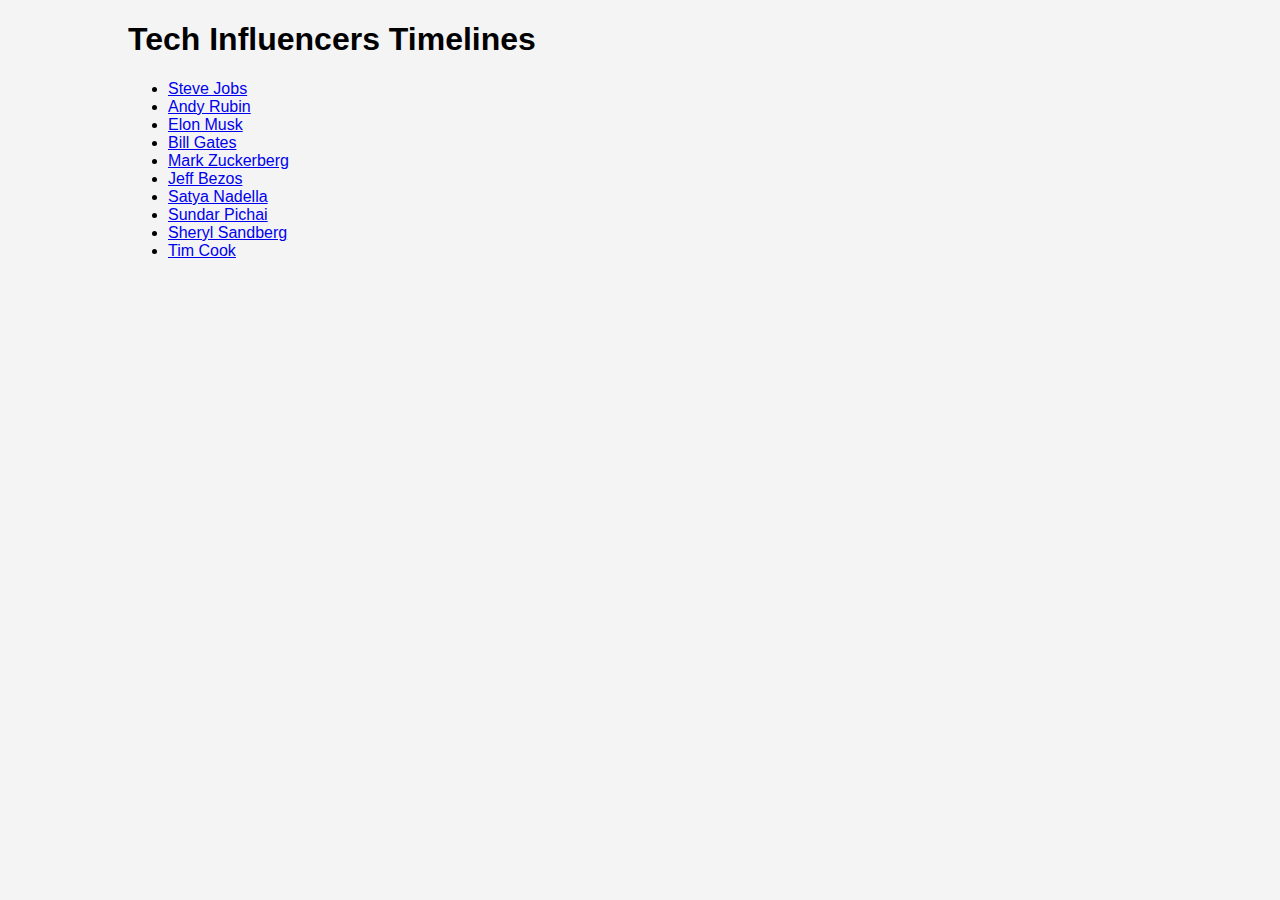
==== index.html @ de426115 "Rename index.shtml to index.html" ====
<!DOCTYPE html>
<html lang="en">
<head>
    <meta charset="UTF-8">
    <meta name="viewport" content="width=device-width, initial-scale=1.0">
    <title>Tech Influencers Timelines</title>
    <style>
        body {
            font-family: Arial, sans-serif;
            background-color: #f4f4f4;
            margin: 0;
            padding: 0;
        }
        .container {
            width: 80%;
            margin: auto;
            overflow: hidden;
        }
        .timeline {
            background: #fff;
            padding: 20px;
            margin: 20px 0;
            border-radius: 8px;
            box-shadow: 0 0 10px rgba(0, 0, 0, 0.1);
        }
        .timeline h2 {
            text-align: center;
            color: #333;
        }
        .timeline ul {
            list-style: none;
            padding: 0;
        }
        .timeline ul li {
            padding: 10px;
            border-bottom: 1px solid #ddd;
        }
        .timeline ul li:last-child {
            border-bottom: none;
        }
    </style>
</head>
<body>
    <div class="container">
        <h1>Tech Influencers Timelines</h1>
        <ul>
            <li><a href="steve_jobs.shtml">Steve Jobs</a></li>
            <li><a href="andy_rubin.shtml">Andy Rubin</a></li>
            <li><a href="elon_musk.shtml">Elon Musk</a></li>
            <li><a href="bill_gates.shtml">Bill Gates</a></li>
            <li><a href="mark_zuckerberg.shtml">Mark Zuckerberg</a></li>
            <li><a href="jeff_bezos.shtml">Jeff Bezos</a></li>
            <li><a href="satya_nadella.shtml">Satya Nadella</a></li>
            <li><a href="sundar_pichai.shtml">Sundar Pichai</a></li>
            <li><a href="sheryl_sandberg.shtml">Sheryl Sandberg</a></li>
            <li><a href="tim_cook.shtml">Tim Cook</a></li>
        </ul>
    </div>
</body>
</html>
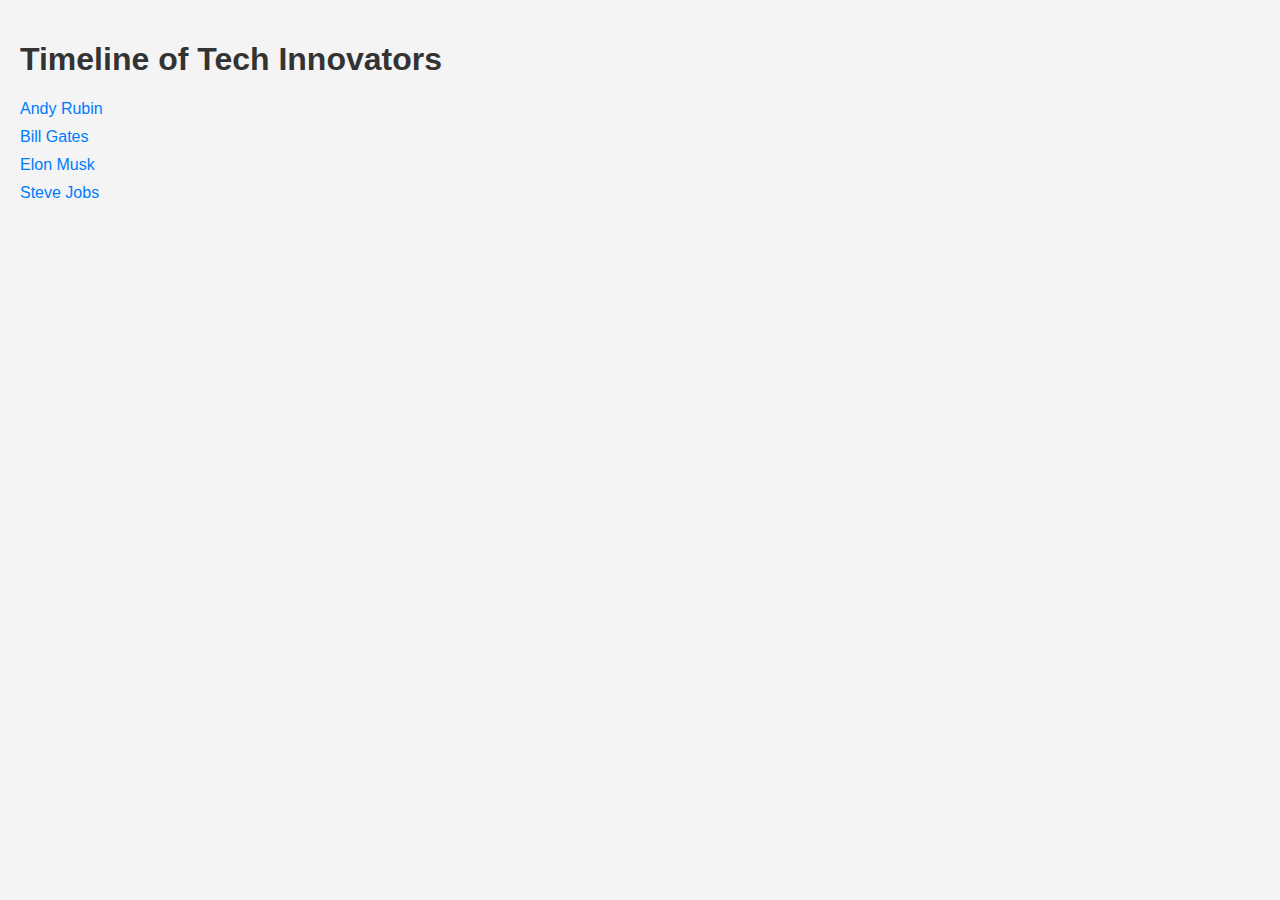
==== commit ba856b4b: "Update index.html" ====
--- a/index.html
+++ b/index.html
@@ -3,58 +3,40 @@
 <head>
     <meta charset="UTF-8">
     <meta name="viewport" content="width=device-width, initial-scale=1.0">
-    <title>Tech Influencers Timelines</title>
+    <title>Timeline of Tech Innovators</title>
     <style>
         body {
             font-family: Arial, sans-serif;
             background-color: #f4f4f4;
             margin: 0;
+            padding: 20px;
+        }
+        h1 {
+            color: #333;
+        }
+        ul {
+            list-style-type: none;
             padding: 0;
         }
-        .container {
-            width: 80%;
-            margin: auto;
-            overflow: hidden;
+        li {
+            margin: 10px 0;
         }
-        .timeline {
-            background: #fff;
-            padding: 20px;
-            margin: 20px 0;
-            border-radius: 8px;
-            box-shadow: 0 0 10px rgba(0, 0, 0, 0.1);
+        a {
+            text-decoration: none;
+            color: #007BFF;
         }
-        .timeline h2 {
-            text-align: center;
-            color: #333;
-        }
-        .timeline ul {
-            list-style: none;
-            padding: 0;
-        }
-        .timeline ul li {
-            padding: 10px;
-            border-bottom: 1px solid #ddd;
-        }
-        .timeline ul li:last-child {
-            border-bottom: none;
+        a:hover {
+            text-decoration: underline;
         }
     </style>
 </head>
 <body>
-    <div class="container">
-        <h1>Tech Influencers Timelines</h1>
-        <ul>
-            <li><a href="steve_jobs.shtml">Steve Jobs</a></li>
-            <li><a href="andy_rubin.shtml">Andy Rubin</a></li>
-            <li><a href="elon_musk.shtml">Elon Musk</a></li>
-            <li><a href="bill_gates.shtml">Bill Gates</a></li>
-            <li><a href="mark_zuckerberg.shtml">Mark Zuckerberg</a></li>
-            <li><a href="jeff_bezos.shtml">Jeff Bezos</a></li>
-            <li><a href="satya_nadella.shtml">Satya Nadella</a></li>
-            <li><a href="sundar_pichai.shtml">Sundar Pichai</a></li>
-            <li><a href="sheryl_sandberg.shtml">Sheryl Sandberg</a></li>
-            <li><a href="tim_cook.shtml">Tim Cook</a></li>
-        </ul>
-    </div>
+    <h1>Timeline of Tech Innovators</h1>
+    <ul>
+        <li><a href="andy_rubin.html">Andy Rubin</a></li>
+        <li><a href="bill_gates.html">Bill Gates</a></li>
+        <li><a href="elon_musk.html">Elon Musk</a></li>
+        <li><a href="steve_jobs.html">Steve Jobs</a></li>
+    </ul>
 </body>
 </html>
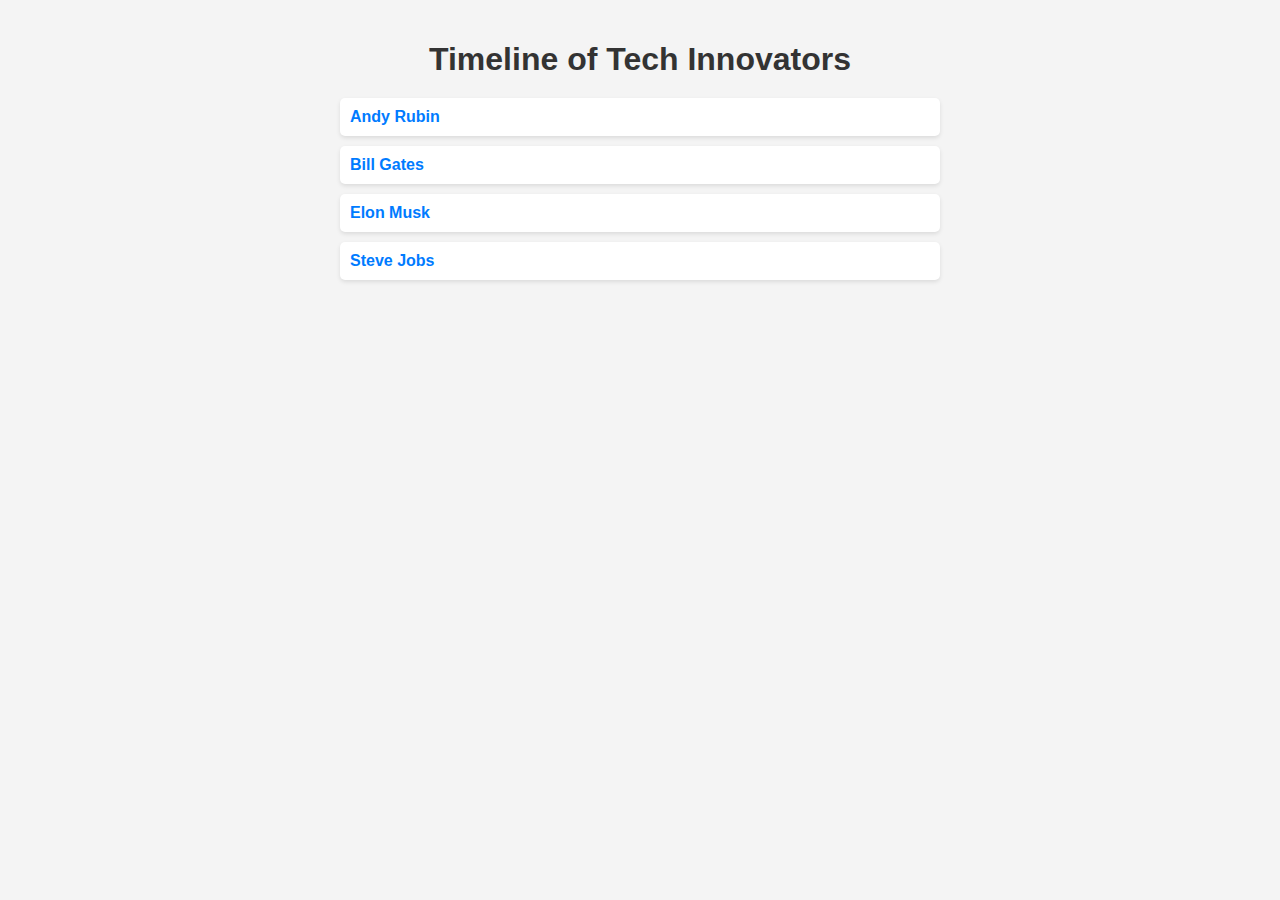
==== commit b7a10978: "Update index.html" ====
--- a/index.html
+++ b/index.html
@@ -13,17 +13,26 @@
         }
         h1 {
             color: #333;
+            text-align: center;
+            margin-bottom: 20px;
         }
         ul {
             list-style-type: none;
             padding: 0;
+            max-width: 600px;
+            margin: 0 auto;
         }
         li {
             margin: 10px 0;
+            background-color: #fff;
+            padding: 10px;
+            border-radius: 5px;
+            box-shadow: 0 2px 4px rgba(0, 0, 0, 0.1);
         }
         a {
             text-decoration: none;
             color: #007BFF;
+            font-weight: bold;
         }
         a:hover {
             text-decoration: underline;
@@ -40,3 +49,4 @@
     </ul>
 </body>
 </html>
+
